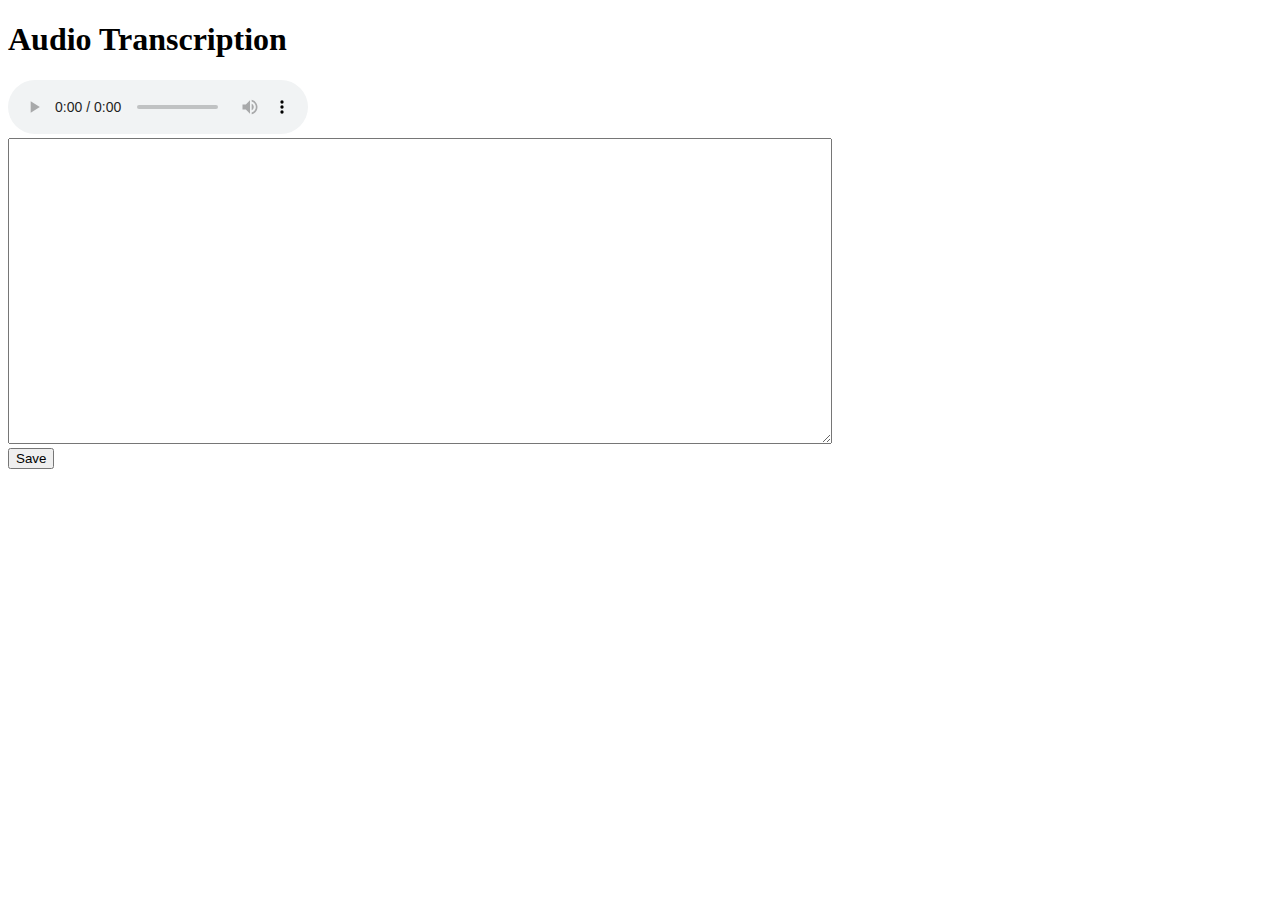
==== templates/index.html @ debecd58 "Desenvolvendo protótipo do frontend" ====
<!DOCTYPE html>
<html lang="en">
<head>
    <meta charset="UTF-8">
    <meta name="viewport" content="width=device-width, initial-scale=1.0">
    <title>Audio Transcription</title>
    <link rel="stylesheet" href="/static/styles.css">
</head>
<body>
    <nav>
        <h1>Audio Transcription</h1>
    </nav>
    <main>
        <div class="audio-player">
            <audio controls id="audioPlayer">
                <source src="/static/dvcs.wav" type="audio/wav">
                Your browser does not support the audio element.
            </audio>
        </div>
        <div class="transcription-editor">
            <textarea id="transcriptionText" rows="20" cols="100"></textarea>
        </div>
        <button id="saveButton">Save</button>
    </main>
    <script src="/static/script.js"></script>
</body>
</html>
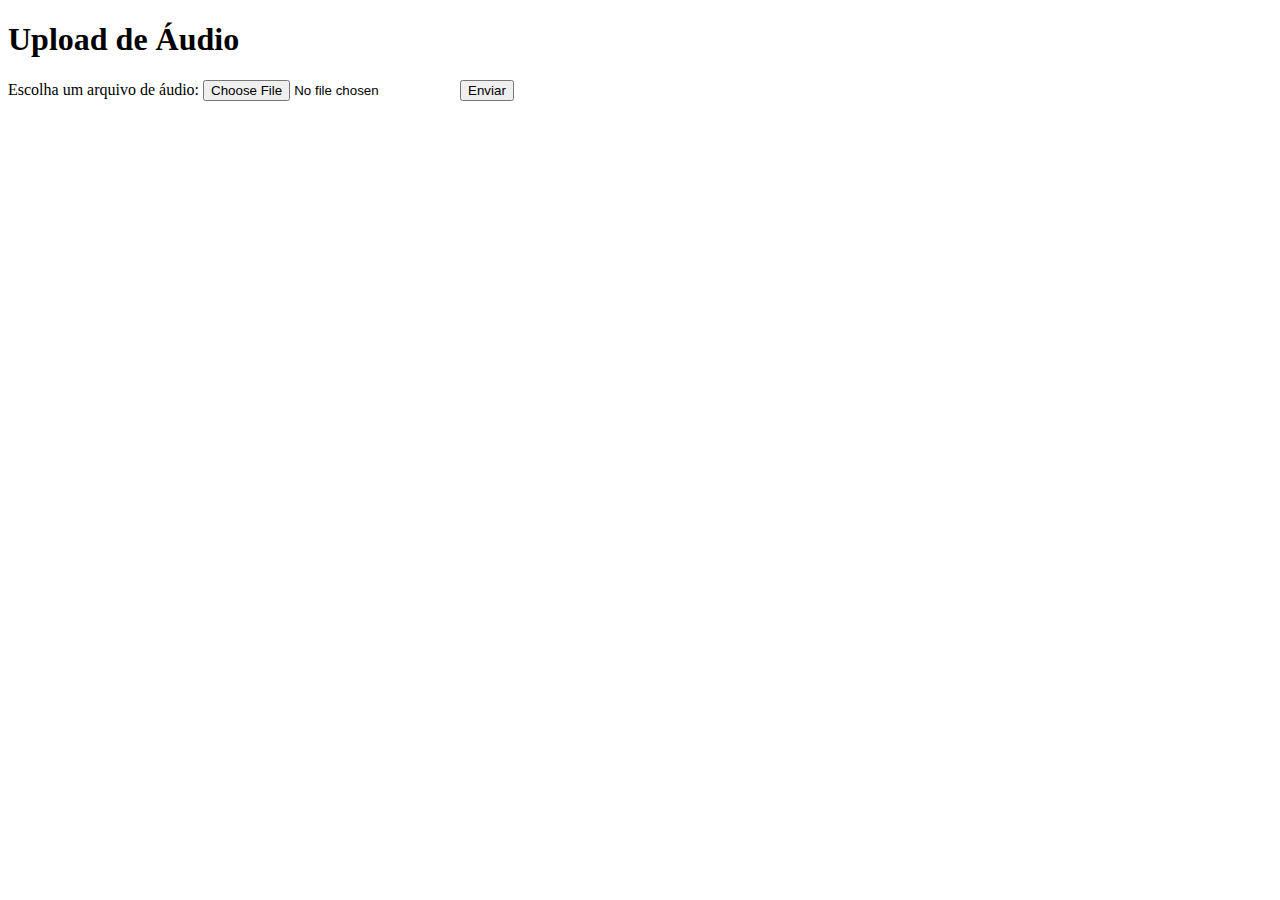
==== commit 59e00285: "Templates: editando index.html e criando edit.html" ====
--- a/templates/index.html
+++ b/templates/index.html
@@ -1,27 +1,21 @@
 <!DOCTYPE html>
-<html lang="en">
+<html lang="pt-br">
 <head>
     <meta charset="UTF-8">
     <meta name="viewport" content="width=device-width, initial-scale=1.0">
-    <title>Audio Transcription</title>
+    <title>Upload de Áudio</title>
     <link rel="stylesheet" href="/static/styles.css">
 </head>
 <body>
-    <nav>
-        <h1>Audio Transcription</h1>
-    </nav>
+    <header>
+        <h1>Upload de Áudio</h1>
+    </header>
     <main>
-        <div class="audio-player">
-            <audio controls id="audioPlayer">
-                <source src="/static/dvcs.wav" type="audio/wav">
-                Your browser does not support the audio element.
-            </audio>
-        </div>
-        <div class="transcription-editor">
-            <textarea id="transcriptionText" rows="20" cols="100"></textarea>
-        </div>
-        <button id="saveButton">Save</button>
+        <form action="/upload/" method="post" enctype="multipart/form-data">
+            <label for="file">Escolha um arquivo de áudio:</label>
+            <input type="file" id="file" name="file" accept="audio/*" required>
+            <button type="submit">Enviar</button>
+        </form>
     </main>
-    <script src="/static/script.js"></script>
 </body>
 </html>
